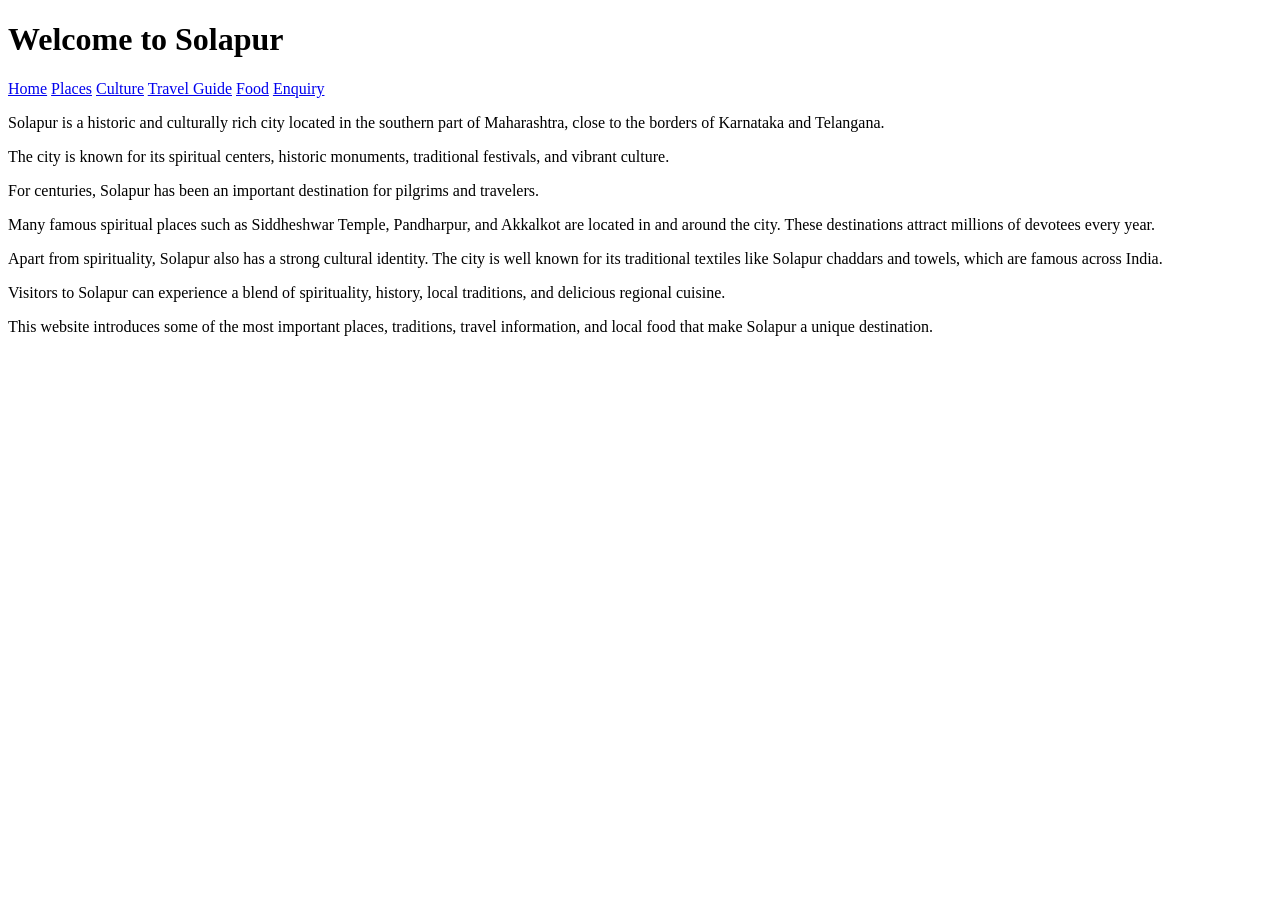
==== home.html @ fdc77ca5 "home.html" ====
<!DOCTYPE html>
<html>
<head>
<title>Home - Solapur</title>
<link rel="stylesheet" href="style.css">
</head>

<body>

<header>
<h1>Welcome to Solapur</h1>
<nav>
<a href="index.html">Home</a>
<a href="places.html">Places</a>
<a href="culture.html">Culture</a>
<a href="travel_guide.html">Travel Guide</a>
<a href="food.html">Food</a>
<a href="enquiry.html">Enquiry</a>
</nav>
</header>

<section>

<p>Solapur is a historic and culturally rich city located in the southern part of Maharashtra, close to the borders of Karnataka and Telangana.</p>

<p>The city is known for its spiritual centers, historic monuments, traditional festivals, and vibrant culture.</p>

<p>For centuries, Solapur has been an important destination for pilgrims and travelers.</p>

<p>Many famous spiritual places such as Siddheshwar Temple, Pandharpur, and Akkalkot are located in and around the city. These destinations attract millions of devotees every year.</p>

<p>Apart from spirituality, Solapur also has a strong cultural identity. The city is well known for its traditional textiles like Solapur chaddars and towels, which are famous across India.</p>

<p>Visitors to Solapur can experience a blend of spirituality, history, local traditions, and delicious regional cuisine.</p>

<p>This website introduces some of the most important places, traditions, travel information, and local food that make Solapur a unique destination.</p>

</section>

</body>
</html>
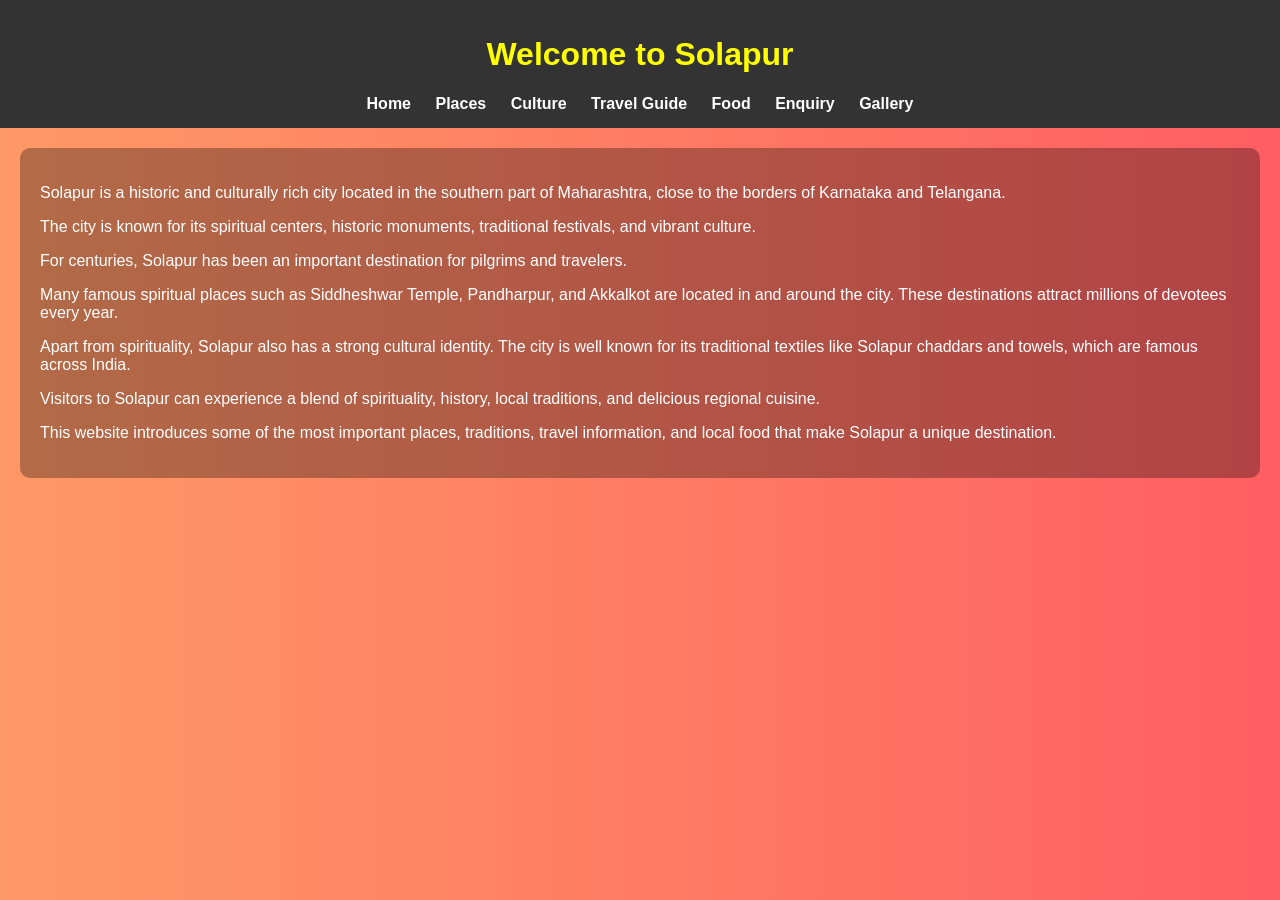
==== commit b519a18b: "Update home.html" ====
--- a/home.html
+++ b/home.html
@@ -16,6 +16,7 @@
 <a href="travel_guide.html">Travel Guide</a>
 <a href="food.html">Food</a>
 <a href="enquiry.html">Enquiry</a>
+<a href="gallery.html">Gallery</a>
 </nav>
 </header>
 
--- a/style.css
+++ b/style.css
@@ -0,0 +1,39 @@
+body{
+font-family: Arial;
+background: linear-gradient(to right,#ff9966,#ff5e62);
+color:white;
+margin:0;
+}
+
+header{
+background:#333;
+padding:15px;
+text-align:center;
+}
+
+nav a{
+color:white;
+margin:10px;
+text-decoration:none;
+font-weight:bold;
+}
+
+section{
+padding:20px;
+background:rgba(0,0,0,0.3);
+margin:20px;
+border-radius:10px;
+}
+
+h1,h2{
+color:yellow;
+}
+
+button{
+background:orange;
+border:none;
+padding:10px;
+color:white;
+font-size:16px;
+cursor:pointer;
+}
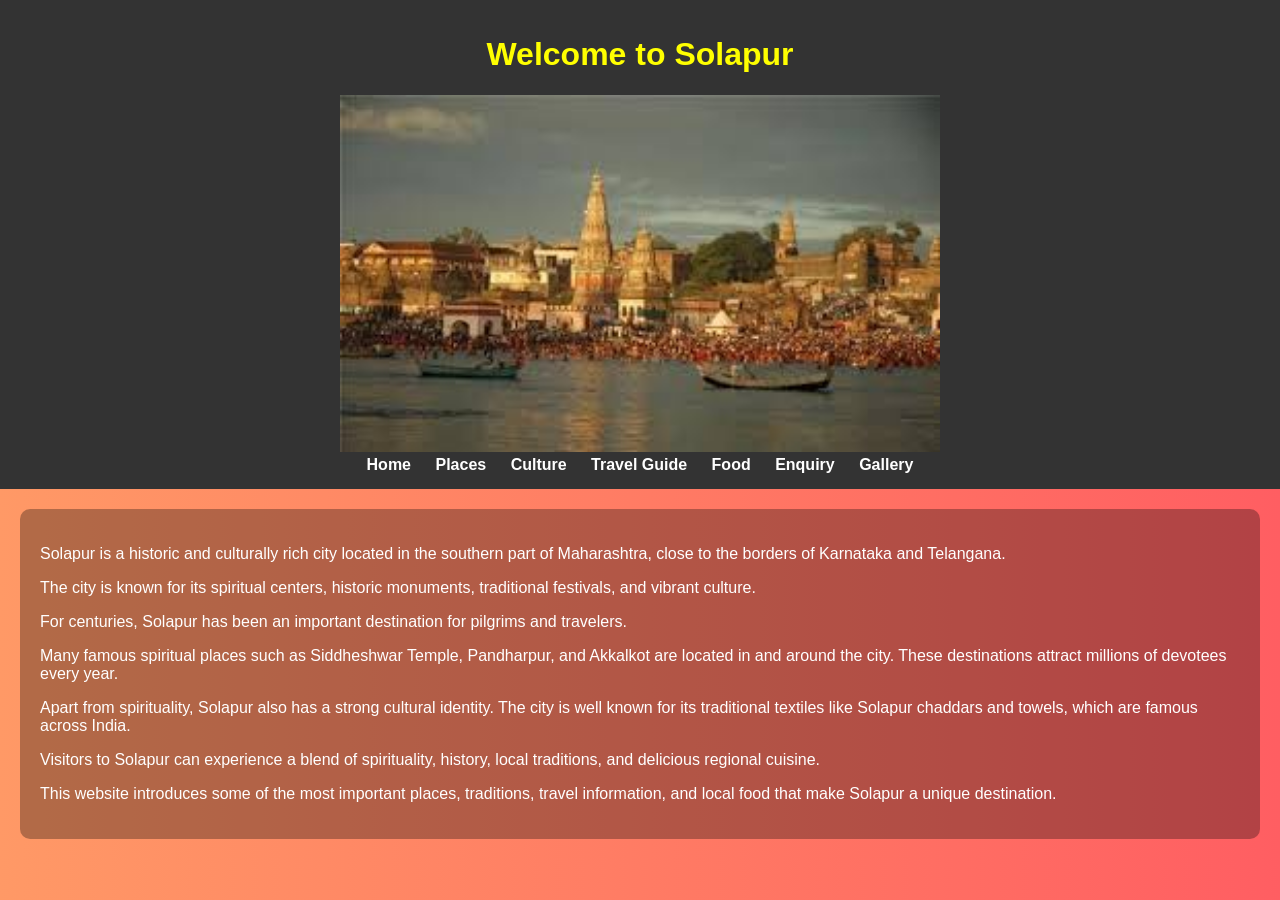
==== commit e47254b4: "Update home.html" ====
--- a/home.html
+++ b/home.html
@@ -9,6 +9,9 @@
 
 <header>
 <h1>Welcome to Solapur</h1>
+<div class="slideshow">
+<img id="slide" src="images/pandharpur1.jpg" width="600">
+</div>
 <nav>
 <a href="index.html">Home</a>
 <a href="places.html">Places</a>
@@ -38,5 +41,27 @@
 
 </section>
 
+<script>
+let images = [
+"images/pandharpur1.jpg",
+"images/siddeshwar.jpg",
+"images/tuljapur1.jpg"
+];
+
+let i = 0;
+
+function slideShow() {
+i++;
+
+if(i >= images.length){
+i = 0;
+}
+
+document.getElementById("slide").src = images[i];
+}
+
+setInterval(slideShow, 3000);
+</script>
+
 </body>
 </html>
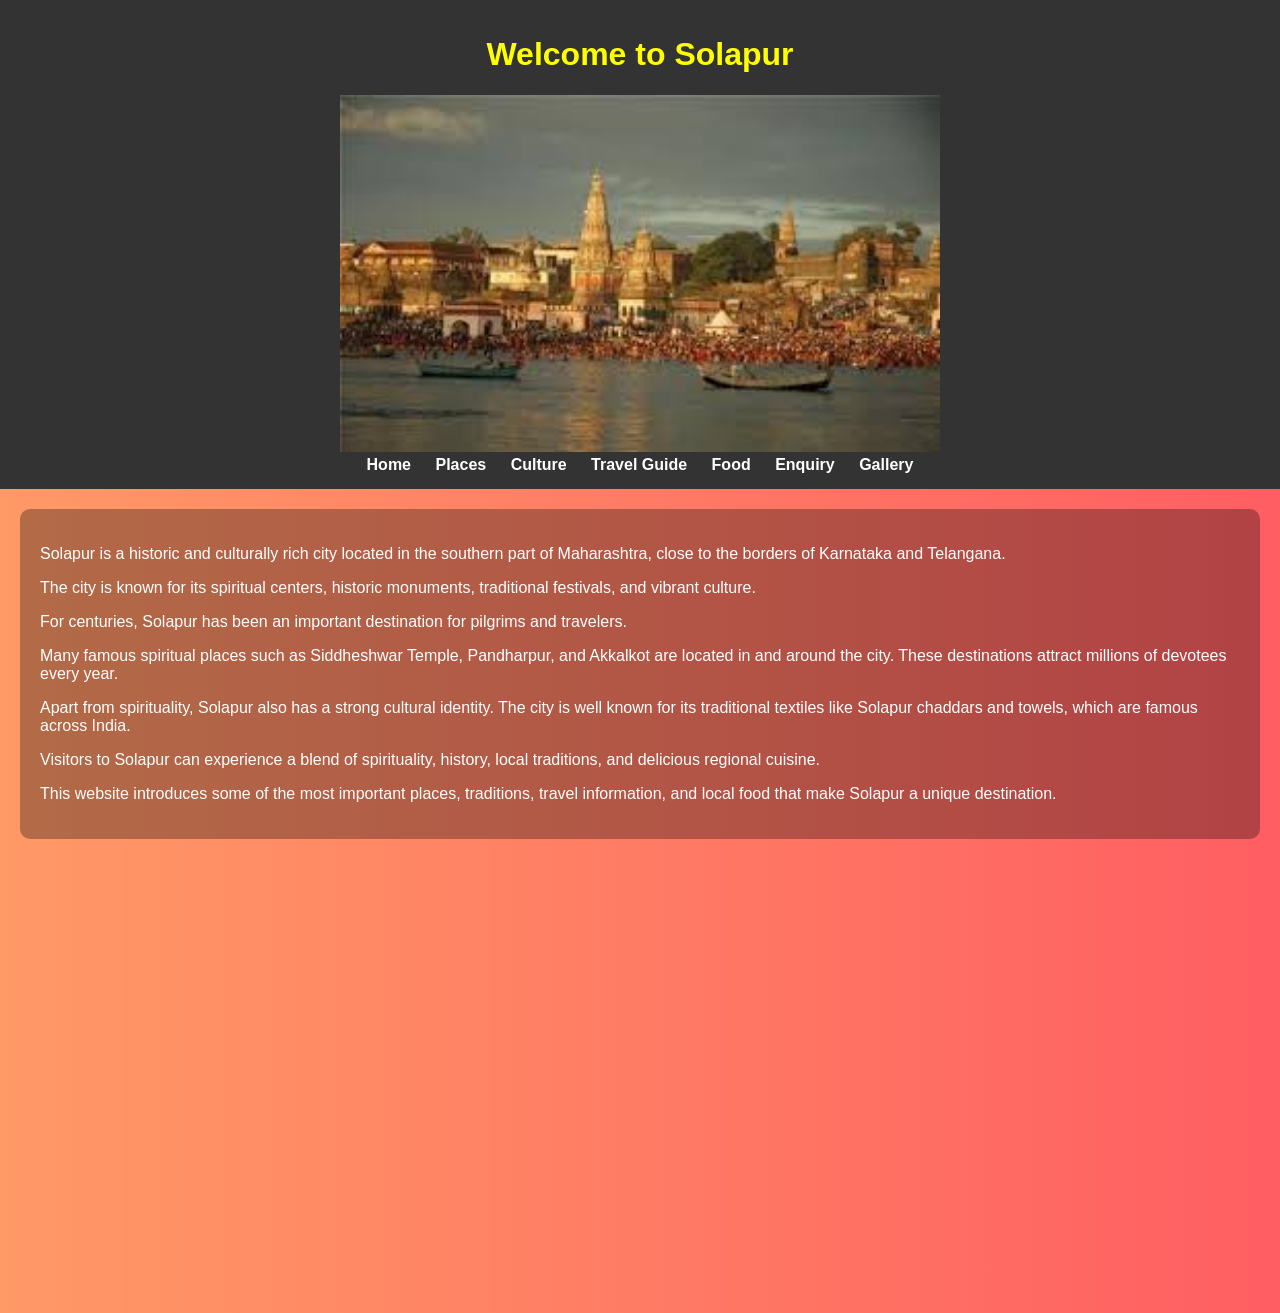
==== commit 1fce20e8: "Update home.html" ====
--- a/home.html
+++ b/home.html
@@ -62,6 +62,9 @@
 
 setInterval(slideShow, 3000);
 </script>
+  
 
 </body>
 </html>
+
+<iframe src="https://www.google.com/maps/embed?pb=!1m18!1m12!1m3!1d115640.63186137326!2d75.80589885849072!3d17.655662324818515!2m3!1f0!2f0!3f0!3m2!1i1024!2i768!4f13.1!3m3!1m2!1s0x3bc5d082b54ac5d5%3A0x3c719de6c83710d0!2sSolapur%2C%20Maharashtra!5e1!3m2!1sen!2sin!4v1773161332444!5m2!1sen!2sin" width="600" height="450" style="border:0;" allowfullscreen="" loading="lazy" referrerpolicy="no-referrer-when-downgrade"></iframe>
--- a/style.css
+++ b/style.css
@@ -33,6 +33,18 @@
 background:orange;
 border:none;
 padding:10px;
+
+.slideshow {
+    text-align: center;
+    margin-top: 20px;
+}
+
+.slideshow img {
+    width: 80%;
+    max-width: 800px;
+    border-radius: 10px;
+    box-shadow: 0px 4px 10px rgba(0,0,0,0.3);
+}
 color:white;
 font-size:16px;
 cursor:pointer;
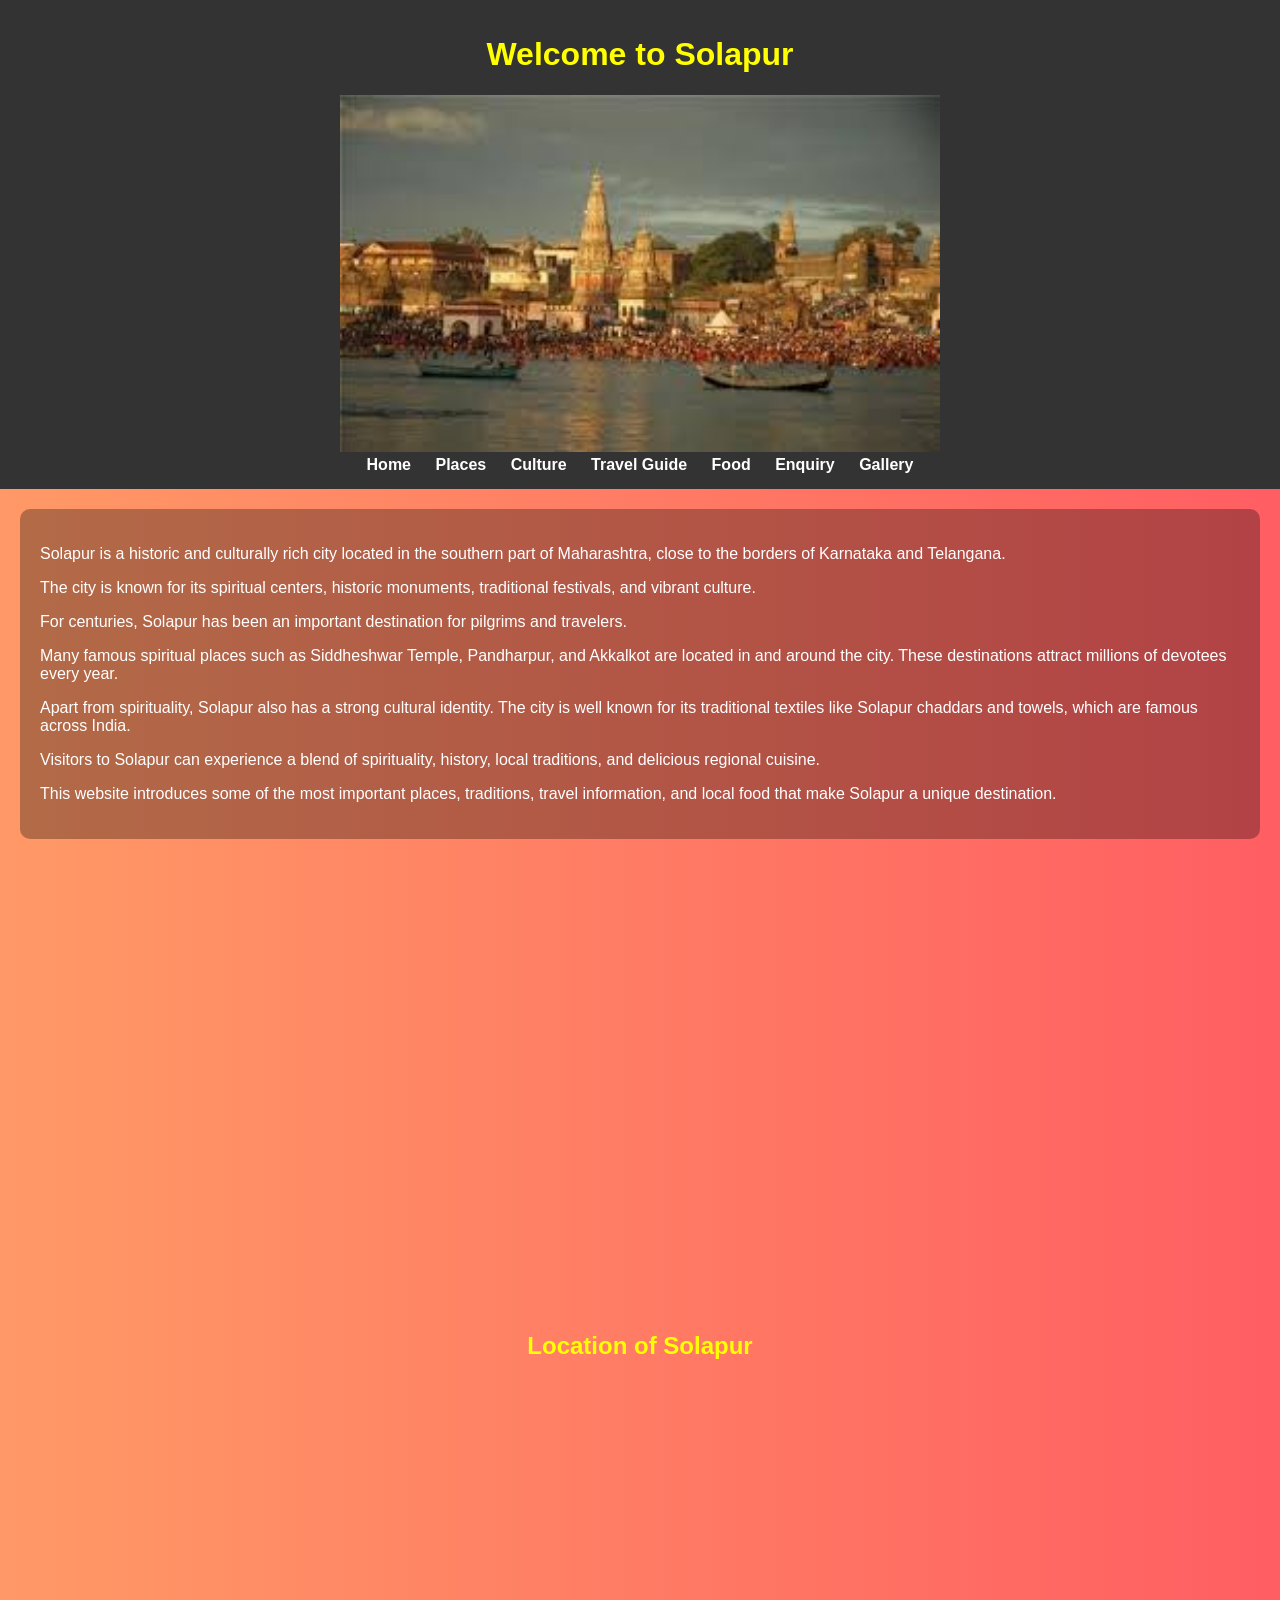
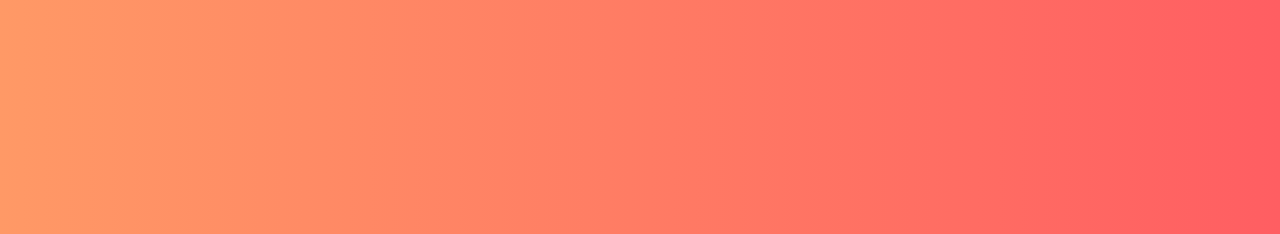
==== commit 217e9dd2: "Update home.html" ====
--- a/home.html
+++ b/home.html
@@ -68,3 +68,13 @@
 </html>
 
 <iframe src="https://www.google.com/maps/embed?pb=!1m18!1m12!1m3!1d115640.63186137326!2d75.80589885849072!3d17.655662324818515!2m3!1f0!2f0!3f0!3m2!1i1024!2i768!4f13.1!3m3!1m2!1s0x3bc5d082b54ac5d5%3A0x3c719de6c83710d0!2sSolapur%2C%20Maharashtra!5e1!3m2!1sen!2sin!4v1773161332444!5m2!1sen!2sin" width="600" height="450" style="border:0;" allowfullscreen="" loading="lazy" referrerpolicy="no-referrer-when-downgrade"></iframe>
+<div style="text-align:center;">
+<h2>Location of Solapur</h2>
+
+<iframe 
+src="https://www.google.com/maps?q=Solapur&output=embed"
+width="700"
+height="450"
+style="border:0;">
+</iframe>
+</div>
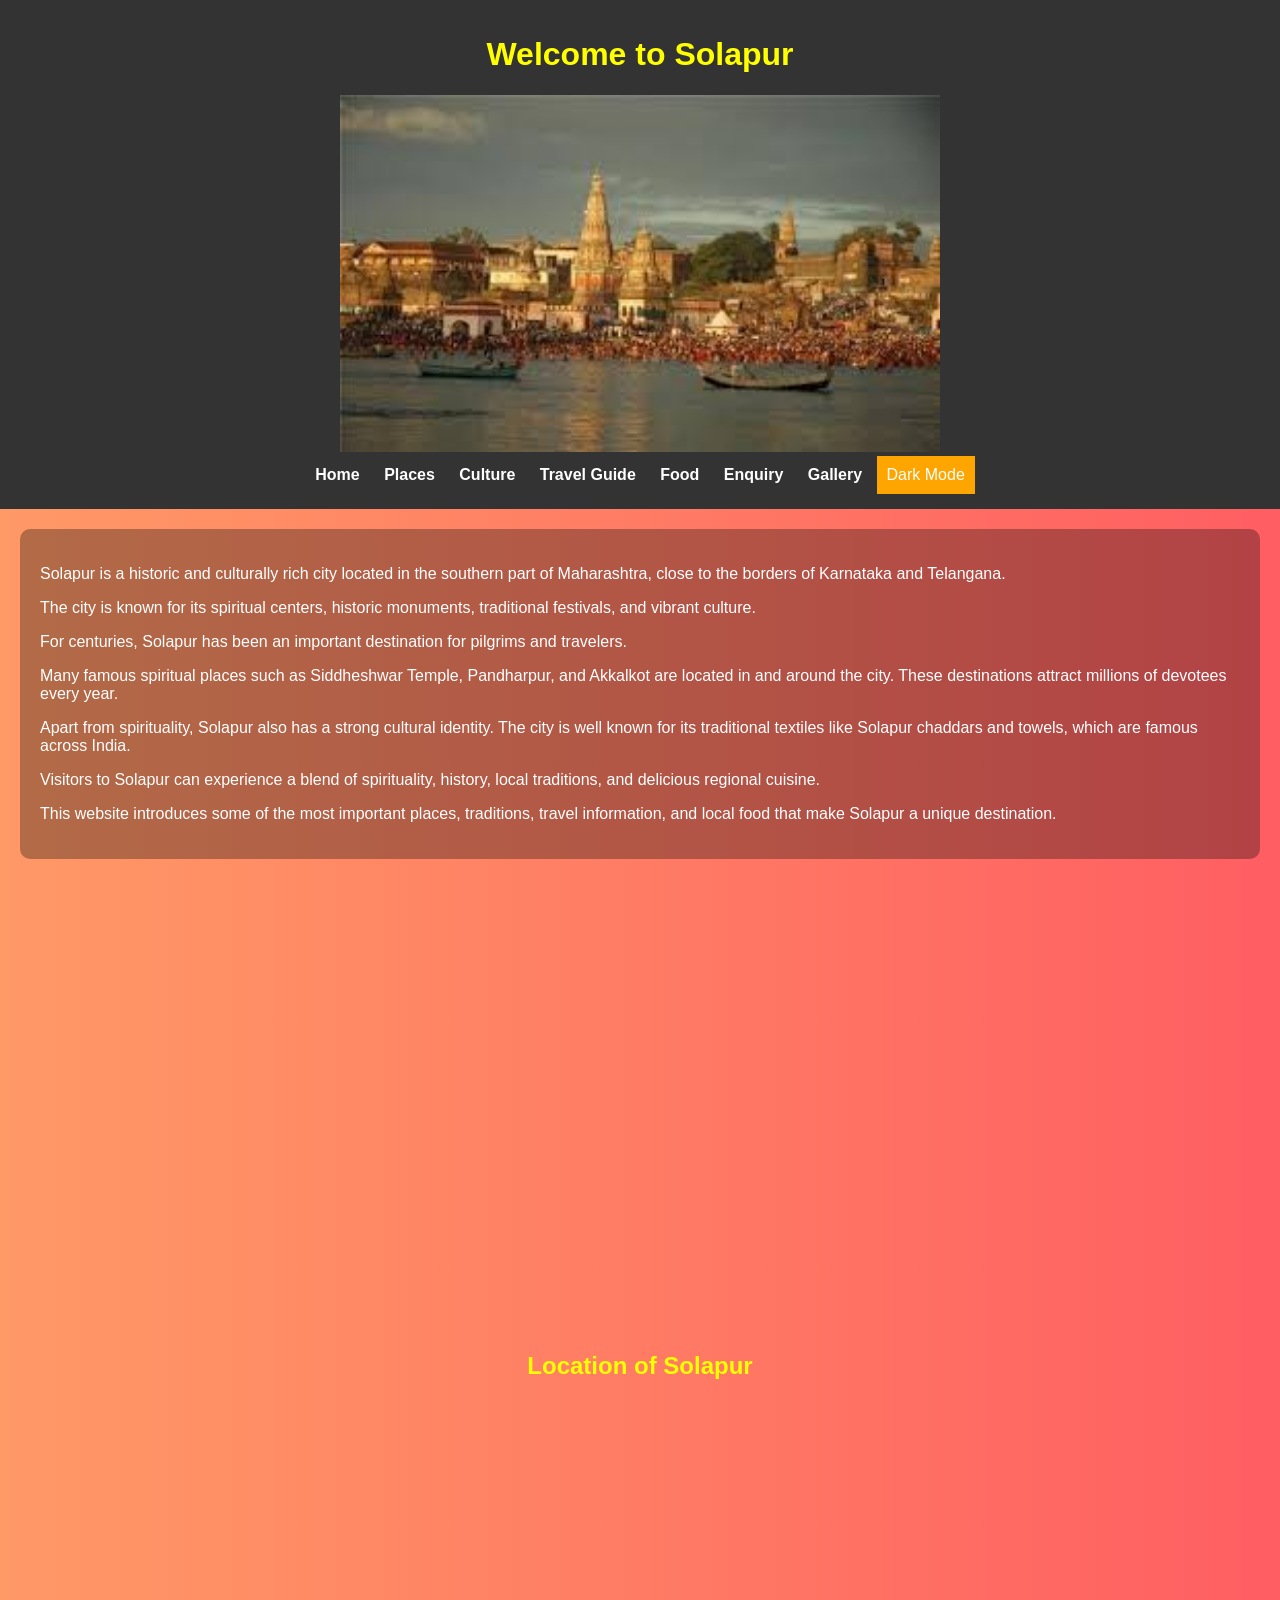
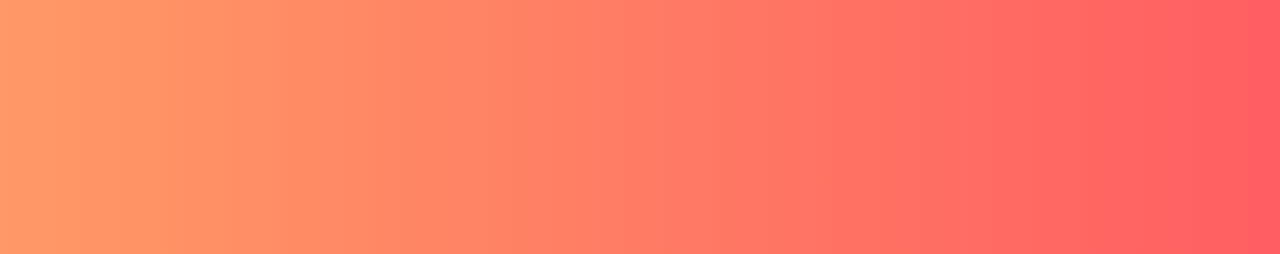
==== commit fd49692d: "Update home.html" ====
--- a/home.html
+++ b/home.html
@@ -20,6 +20,7 @@
 <a href="food.html">Food</a>
 <a href="enquiry.html">Enquiry</a>
 <a href="gallery.html">Gallery</a>
+<button onclick="toggleDarkMode()">Dark Mode</button>
 </nav>
 </header>
 
@@ -62,6 +63,11 @@
 
 setInterval(slideShow, 3000);
 </script>
+<script>
+function toggleDarkMode() {
+document.body.classList.toggle("dark-mode");
+}
+</script>
   
 
 </body>
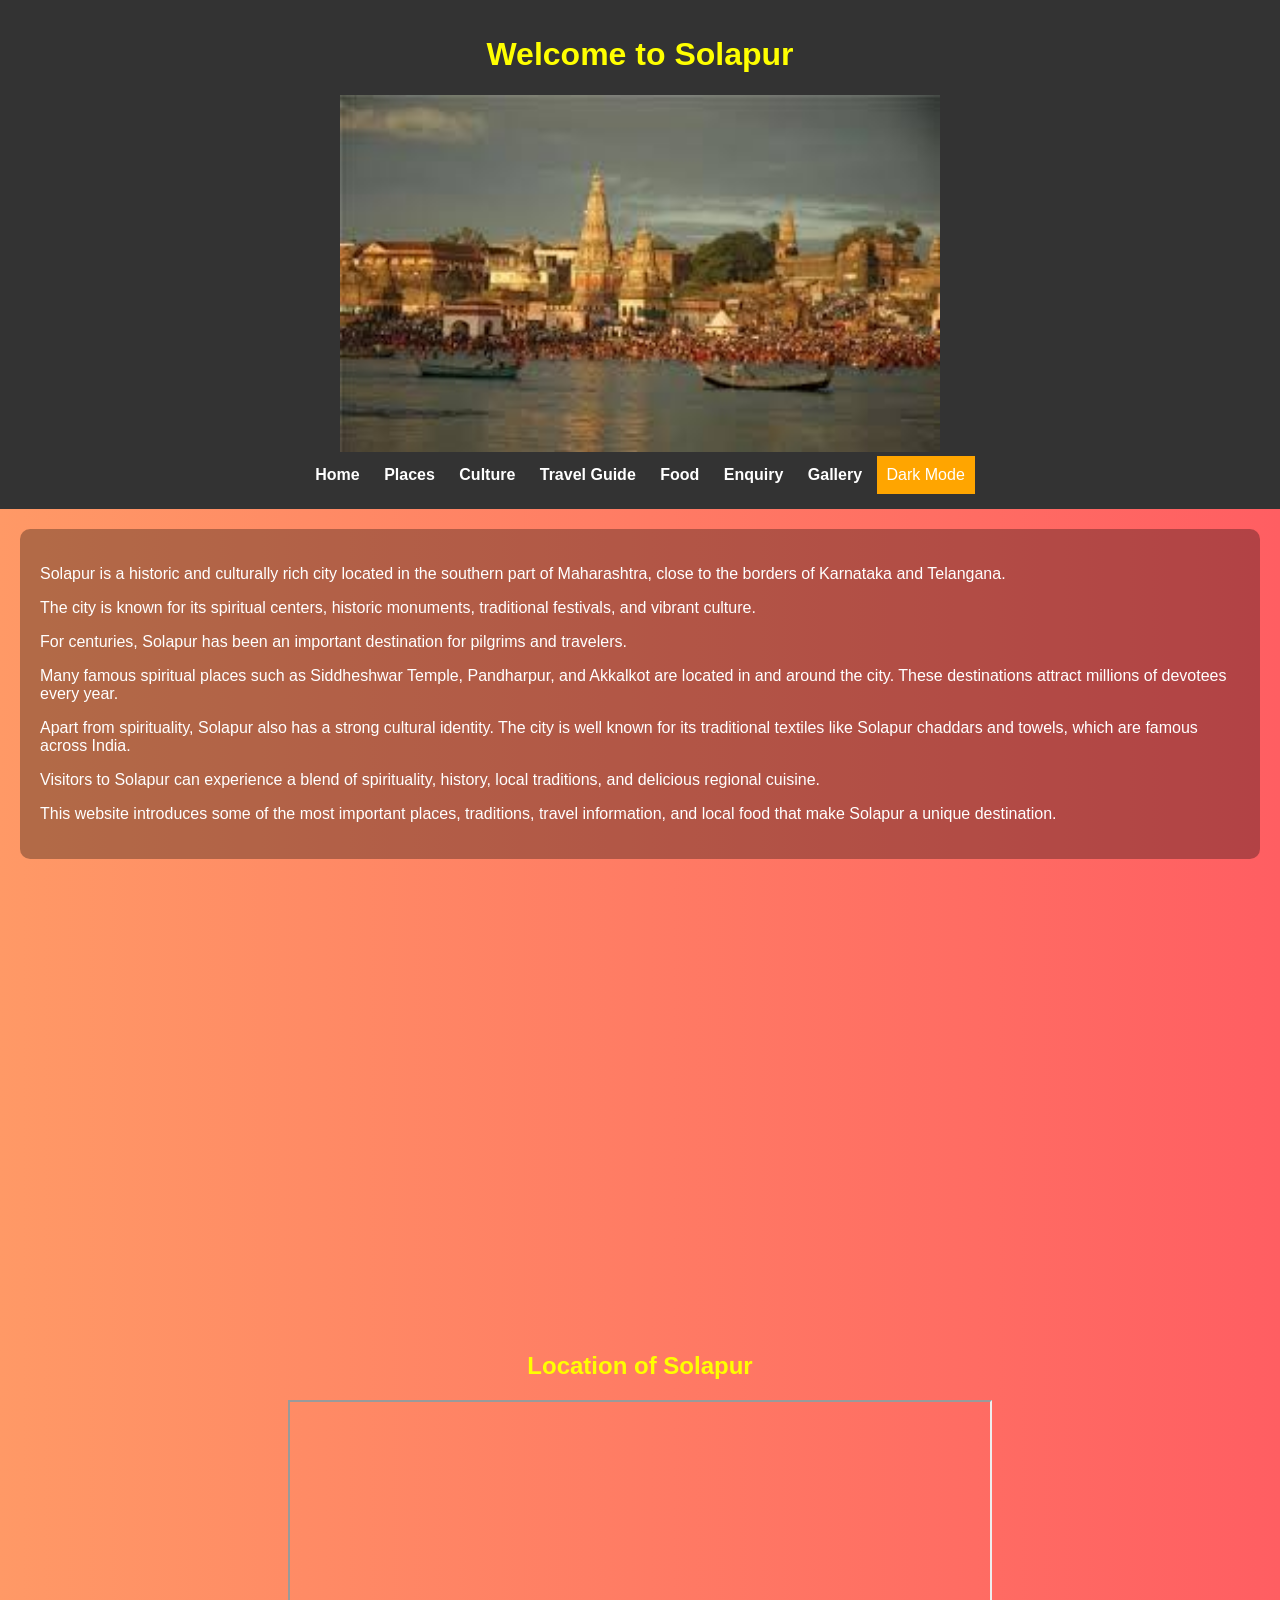
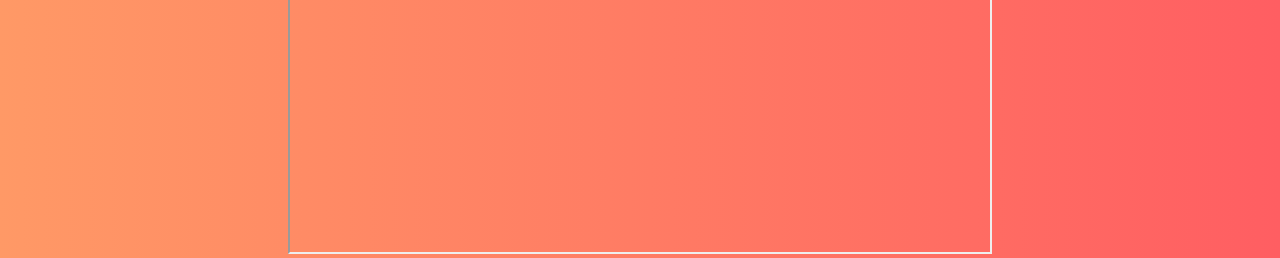
==== commit 970bc8f6: "Update home.html" ====
--- a/home.html
+++ b/home.html
@@ -68,6 +68,22 @@
 document.body.classList.toggle("dark-mode");
 }
 </script>
+
+<script>
+document.getElementById("reviewForm").addEventListener("submit", function(e) {
+e.preventDefault();
+
+let name = document.getElementById("name").value;
+let review = document.getElementById("review").value;
+
+let reviewBox = document.createElement("p");
+reviewBox.innerHTML = "<strong>" + name + ":</strong> " + review;
+
+document.getElementById("reviews").appendChild(reviewBox);
+
+document.getElementById("reviewForm").reset();
+});
+</script>
   
 
 </body>
@@ -81,6 +97,22 @@
 src="https://www.google.com/maps?q=Solapur&output=embed"
 width="700"
 height="450"
+
+
+<h2>Tourist Reviews</h2>
+
+<form id="reviewForm">
+<label>Name:</label><br>
+<input type="text" id="name" required><br><br>
+
+<label>Your Review:</label><br>
+<textarea id="review" rows="4" cols="40" required></textarea><br><br>
+
+<button type="submit">Submit Review</button>
+</form>
+
+<h3>What Visitors Say:</h3>
+<div id="reviews"></div>
 style="border:0;">
 </iframe>
 </div>
--- a/style.css
+++ b/style.css
@@ -45,6 +45,19 @@
     border-radius: 10px;
     box-shadow: 0px 4px 10px rgba(0,0,0,0.3);
 }
+
+.dark-mode {
+background-color: #121212;
+color: white;
+}
+
+.dark-mode nav {
+background-color: #1f1f1f;
+}
+
+.dark-mode a {
+color: #90caf9;
+}
 color:white;
 font-size:16px;
 cursor:pointer;
